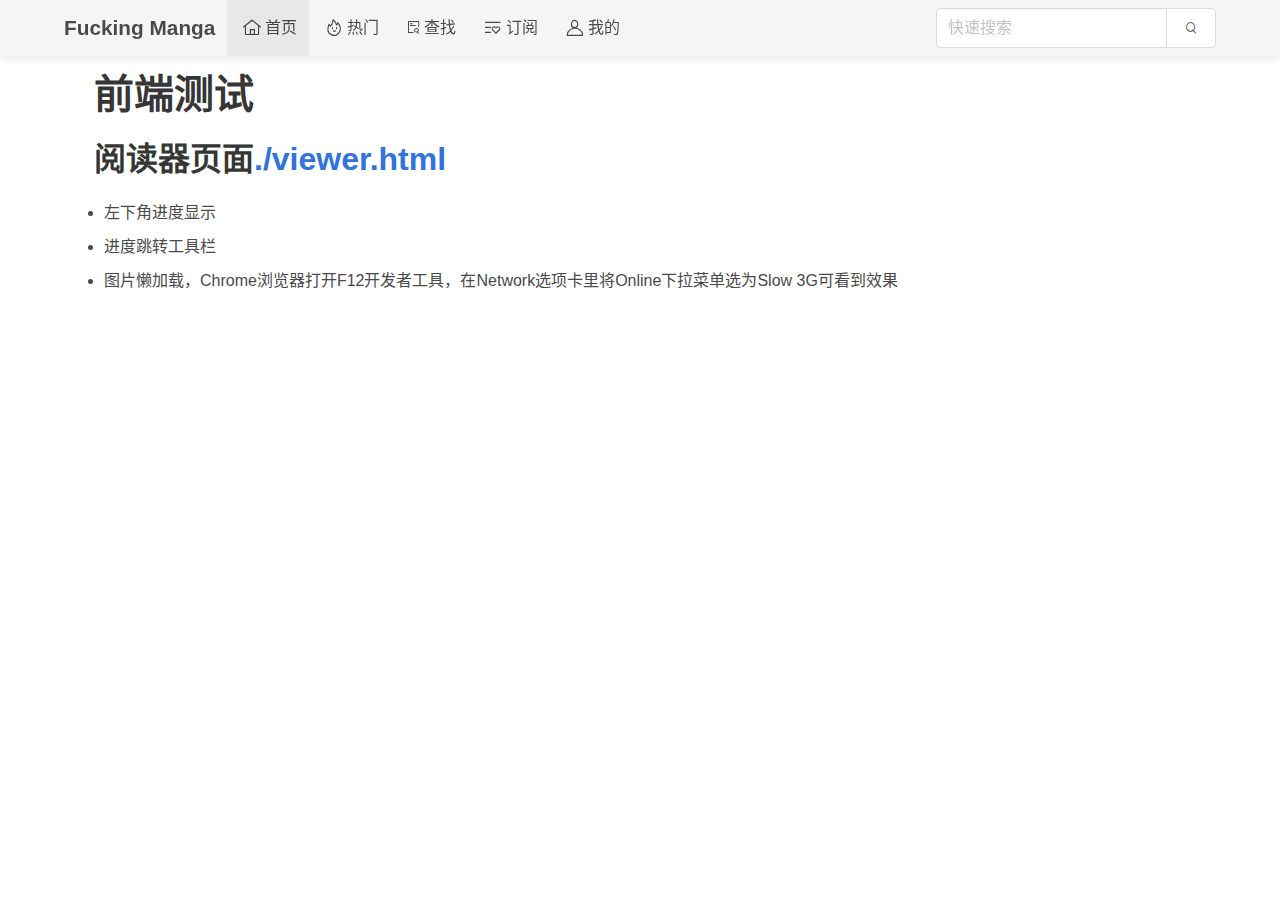
==== index.html @ 36a5b3c8 "创建漫画阅览器页面" ====
<!DOCTYPE html>
<html lang="zh-CN" class="has-navbar-fixed-top">
<head>
    <meta charset="UTF-8">
    <meta name="viewport" content="width=device-width, initial-scale=1.0">
    <title>主页</title>
    <link rel="stylesheet" href="./res/bulma/bulma.min.css">
    <link rel="stylesheet" href="./res/font/iconfont.css">
    <link rel="stylesheet" href="./res/css/base.css">
    <style>
        #content {
            padding: 20px 30px;
        }
        #content ul>li{
            list-style-type: disc;
            margin: 10px;
        }
    </style>
    <script src="./res/jquery/jquery.min.js"></script>
    <script src="./res/js/main.js"></script>
</head>
<body>

<nav id="navbar" class="navbar is-light is-light is-fixed-top" role="navigation" aria-label="main navigation">
    <div class="container">
        <div class="navbar-brand">
            <a id="logo" href="/" class="navbar-item is-size-6-touch">Fucking Manga</a>
            <div class="navbar-burger" data-target="navMenu">
                <span></span>
                <span></span>
                <span></span>
            </div>
        </div>
        <div id="navMenu" class="navbar-menu">
            <div class="navbar-start">
                <a href="/" class="navbar-item is-hidden-touch is-active">
                    <span class="iconfont icon-home iconfont-large"></span>
                    首页
                </a>
                <a href="/hot" class="navbar-item is-size-7-touch">
                    <span class="iconfont icon-hot iconfont-large"></span>
                    热门
                </a>
                <a href="/search" class="navbar-item is-size-7-touch">
                    <span class="iconfont icon-layered iconfont-big"></span>
                    查找
                </a>
                <a href="/uc/feed" class="navbar-item is-size-7-touch">
                    <span class="iconfont icon-favoriteslist iconfont-large"></span>
                    订阅
                </a> 
                <a href="/uc" class="navbar-item is-size-7-touch">
                    <span class="iconfont icon-nickname iconfont-large"></span>
                    我的
                </a>
            </div>
            <div class="navbar-end">
                <div class="navbar-item">
                    <form id="navSearchBar" action="/search" method="POST">
                        <div class="field has-addons">
                            <div class="control is-expanded">
                                <input class="input is-size-7-touch" type="search" name="keyword" placeholder="快速搜索" alt="搜索">
                            </div>
                            <div class="control">
                                <button type="submit" class="button is-size-7-touch">
                                    <span class="iconfont icon-search"></span>
                                </button>
                            </div>
                        </div>
                    </form>
                </div>
            </div>
        </div>
    </div>

</nav>

<section id="content" class="container">
    <h1 class="title is-2">前端测试</h1>
    <p>
        <h2 class="title is-3">阅读器页面<a href="./viewer.html">./viewer.html</a></h2>
        <ul>
            <li>左下角进度显示</li>
            <li>进度跳转工具栏</li>
            <li>图片懒加载，Chrome浏览器打开F12开发者工具，在Network选项卡里将Online下拉菜单选为Slow 3G可看到效果</li>
        </ul>
    </p>
</section>

</body>
</html>
---- res/font/iconfont.css ----
@font-face {
  font-family: 'iconfont';
  src: url('iconfont.eot');
  src: url('iconfont.eot?#iefix') format('embedded-opentype'),
      url('iconfont.woff2') format('woff2'),
      url('iconfont.woff') format('woff'),
      url('iconfont.ttf') format('truetype'),
      url('iconfont.svg#iconfont') format('svg');
}


.iconfont {
  font-family: "iconfont" !important;
  font-size: 1em;
  font-style: normal;
  -webkit-font-smoothing: antialiased;
  -moz-osx-font-smoothing: grayscale;
}
.iconfont.iconfont-small {
  font-size: 0.7em;
}
.iconfont.iconfont-big {
  font-size: 1.3em;
}
.iconfont.iconfont-large {
  font-size: 1.6em;
}

.icon-loading:before {
  content: "\e668";
}

.icon-shoucang:before {
  content: "\e8b9";
}

.icon-shoucang1:before {
  content: "\e8c6";
}

.icon-settings:before {
  content: "\e699";
}

.icon-down:before {
  content: "\e69b";
}

.icon-home:before {
  content: "\e69c";
}

.icon-favoriteslist:before {
  content: "\e69d";
}

.icon-prompt:before {
  content: "\e6a0";
}

.icon-layered:before {
  content: "\e69e";
}

.icon-upward:before {
  content: "\e6a1";
}

.icon-history:before {
  content: "\e69f";
}

.icon-restore:before {
  content: "\e6a2";
}

.icon-next:before {
  content: "\e6a3";
}

.icon-refresh:before {
  content: "\e6a4";
}

.icon-nickname:before {
  content: "\e6a5";
}

.icon-random:before {
  content: "\e6a6";
}

.icon-problem:before {
  content: "\e6a7";
}

.icon-checkmore:before {
  content: "\e6a8";
}

.icon-back:before {
  content: "\e6db";
}

.icon-faimlyalbum:before {
  content: "\e6dd";
}

.icon-info:before {
  content: "\e6de";
}

.icon-infopersonal:before {
  content: "\e6df";
}

.icon-message:before {
  content: "\e6e0";
}

.icon-search:before {
  content: "\e6e1";
}

.icon-respond:before {
  content: "\e6e2";
}

.icon-QA:before {
  content: "\e6e5";
}

.icon-hot:before {
  content: "\e6eb";
}

.icon-share:before {
  content: "\e6ee";
}
---- res/css/base.css ----
* {
    outline: none;
}
#logo {
    font-size: 1.3rem;
    font-weight: bold;
}
#logo:hover {
    color: rgba(0,0,0,.7);
    background-color: transparent;
}

@media screen and (max-width: 1023px) {
    #logo {
        padding-left: 1.5em;
    }
    .navbar-end .navbar-item:first-child{
        padding: 0 .75rem .75rem;
    }
    #navMenu {
        padding: 0;
    }
    #navMenu .navbar-start {
        justify-content: flex-start;
        margin-right: auto;
        align-items: stretch;
        display: flex;
    }
    #navMenu .navbar-start .navbar-item {
        display: flex;
        align-items: center;
    }
}

@media screen and (min-width: 1024px) {
    #navbar {
        box-shadow: 0 2px 10px 0 rgba(0,0,0,.1);
    }
}
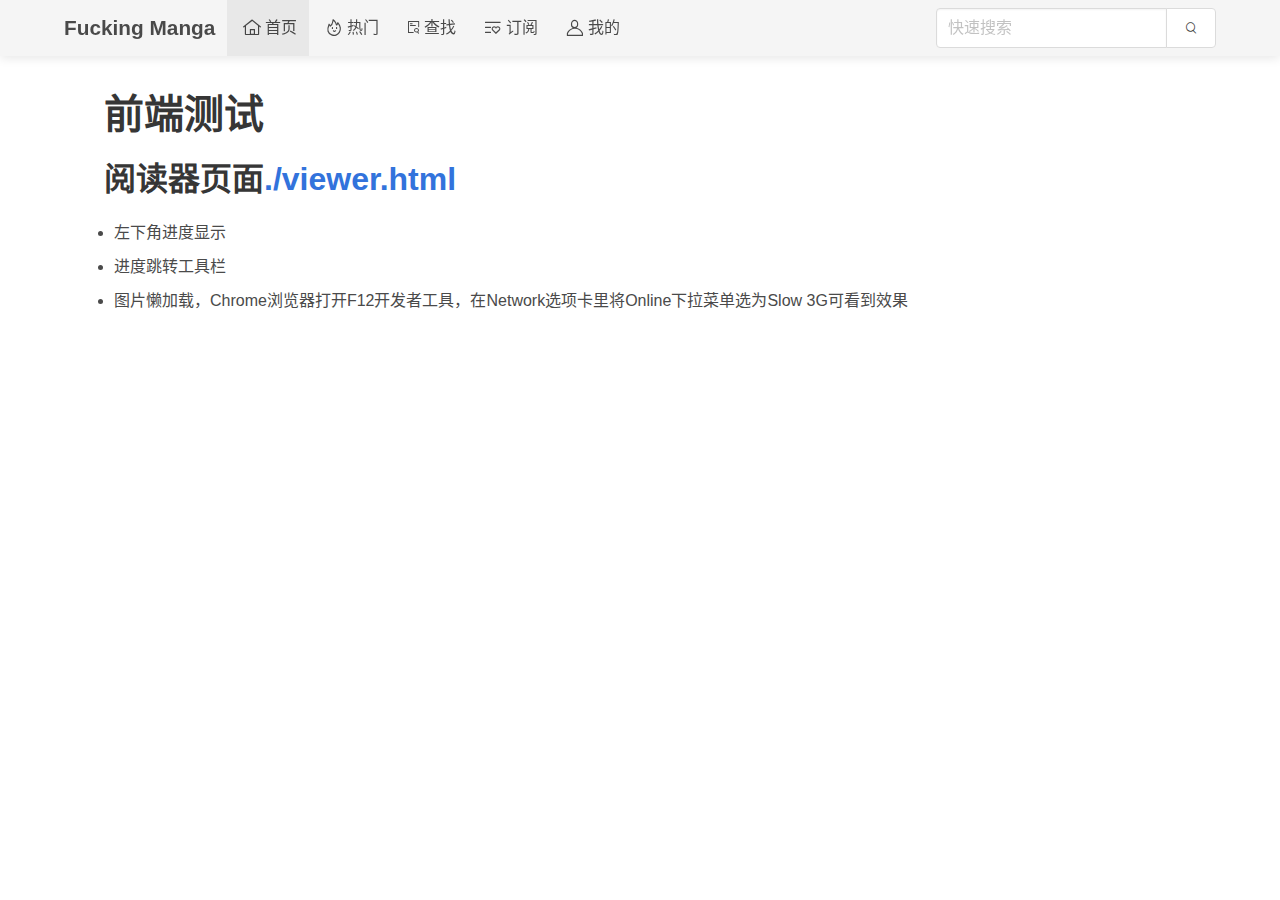
==== commit 94d2c481: "fix css" ====
--- a/index.html
+++ b/index.html
@@ -9,7 +9,7 @@
     <link rel="stylesheet" href="./res/css/base.css">
     <style>
         #content {
-            padding: 20px 30px;
+            padding: 40px;
         }
         #content ul>li{
             list-style-type: disc;
